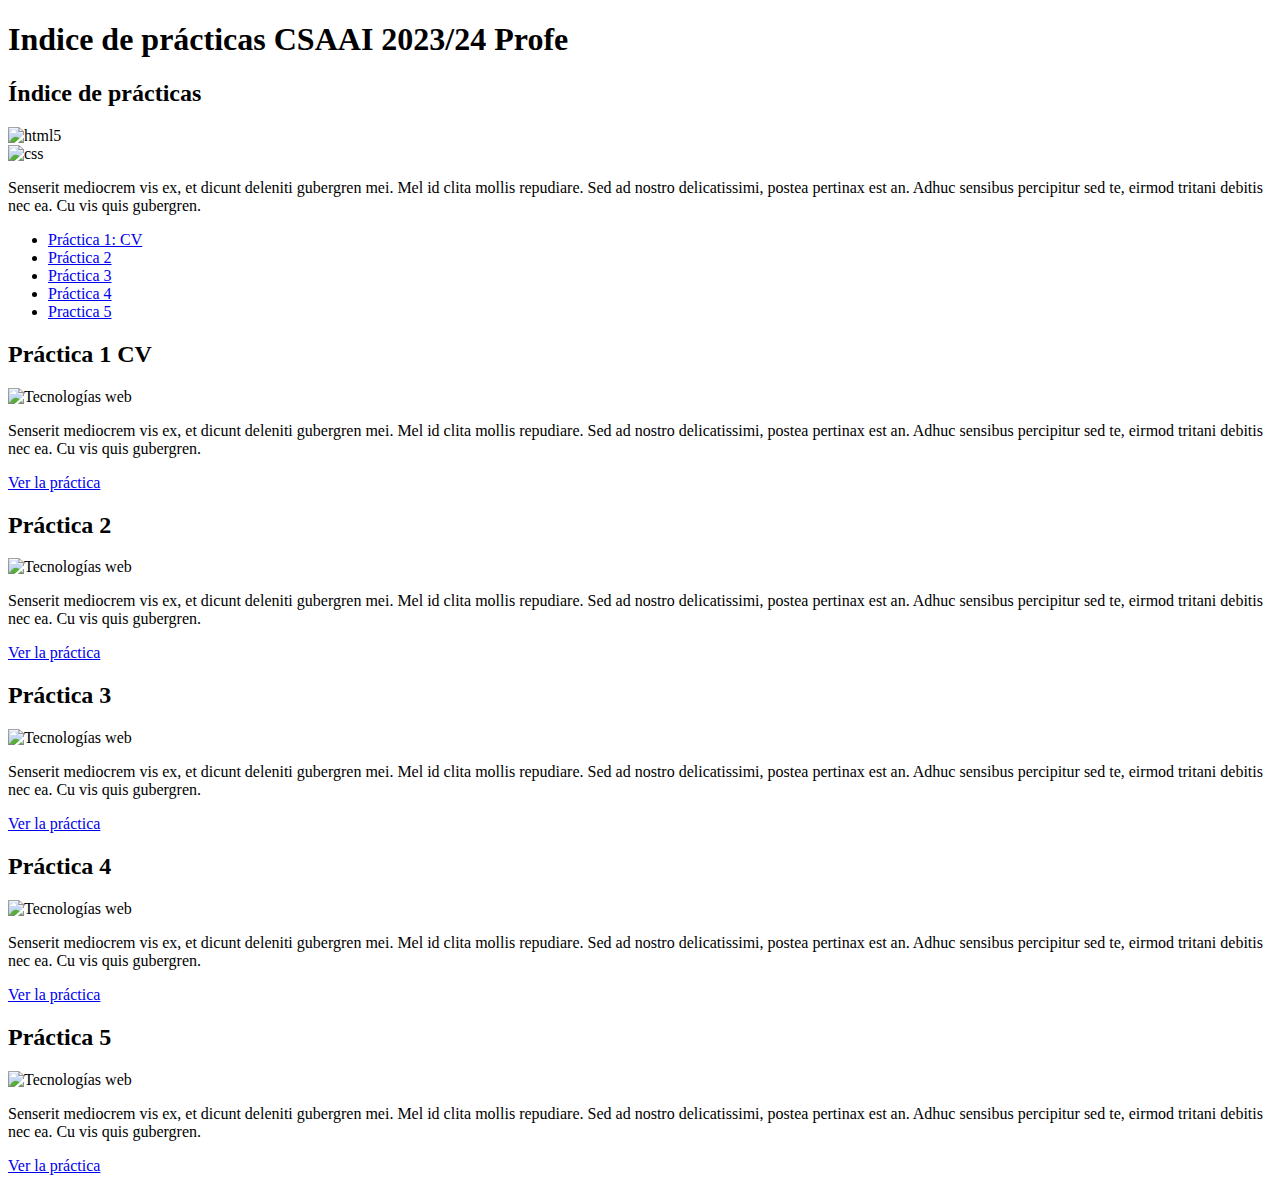
==== index.html @ baf7453e "update" ====
<!DOCTYPE html>
<html lang="en">
<head>
    <meta charset="UTF-8">
    <meta http-equiv="X-UA-Compatible" content="IE=edge">
    <meta name="viewport" content="width=device-width, initial-scale=1.0">
    <title>Prácticas CSAAI 2024</title>

   <!-- Hoja de estilo -->
   <link rel="stylesheet" href="2c-template.css">    
   <link rel="shortcut icon" href="favicon.ico" type="image/x-icon">
    
</head>
<body>
    
    <h1>Indice de prácticas CSAAI 2023/24 Profe</h1>

    <div class="fila">
      <div id="c1" class="columna izquierda">
        <h2>Índice de prácticas</h2>

        <div class="iresponsive">
            <img id="imghtml" src="html5.png" alt="html5" width="200" height="200">
        </div>

        <div class="iresponsive">
            <img id="imgcss" src="css.png" alt="css" width="200" height="200">
        </div>

        <p>Senserit mediocrem vis ex, et dicunt deleniti gubergren mei. Mel id clita mollis repudiare. 
            Sed ad nostro delicatissimi, postea pertinax est an. Adhuc sensibus percipitur sed te, 
            eirmod tritani debitis nec ea. Cu vis quis gubergren.
        </p>
        <ul>
            <li><a href="#practica_1">Práctica 1: CV</a></li>
            <li><a href="#practica_2">Práctica 2</a></li>
            <li><a href="#practica_3">Práctica 3</a></li>
            <li><a href="#practica_4">Práctica 4</a></li>
            <li><a href="#practica_5">Practica 5</a></li>
        </ul>
      </div>

      <div id="c2" class="columna derecha">

        <!-- Bloque presentación introducción de práctica-->
        <!-- Título de la práctica-->
        <h2 id="practica_1">Práctica 1 CV</h2>


        <!-- Imagen de la práctica -->
        <!-- TODO: Hacer una captura de imagen de la práctica terminada-->
        <img src="web-tech.png" alt="Tecnologías web">

        <!-- Descripción breve de la práctica -->
        <p>Senserit mediocrem vis ex, et dicunt deleniti gubergren mei. Mel id clita mollis repudiare. 
            Sed ad nostro delicatissimi, postea pertinax est an. Adhuc sensibus percipitur sed te, 
            eirmod tritani debitis nec ea. Cu vis quis gubergren.
        </p>

        <a href="https://arioregonz.github.io/2023-2024-CSAAI-Practicas/P1/curriculum">Ver la práctica</a>


        <!-- Bloque presentación introducción de práctica-->
        <!-- Título de la práctica-->
        <h2 id="practica_2">Práctica 2</h2>


        <!-- Imagen de la práctica -->
        <!-- TODO: Hacer una captura de imagen de la práctica terminada-->
        <img src="web-tech.png" alt="Tecnologías web">

        <!-- Descripción breve de la práctica -->
        <p>Senserit mediocrem vis ex, et dicunt deleniti gubergren mei. Mel id clita mollis repudiare. 
            Sed ad nostro delicatissimi, postea pertinax est an. Adhuc sensibus percipitur sed te, 
            eirmod tritani debitis nec ea. Cu vis quis gubergren.
        </p>

        <a href="https://arioregonz.github.io/2023-2024-CSAAI-Practicas/P2/">Ver la práctica</a>


        <!-- Bloque presentación introducción de práctica-->
        <!-- Título de la práctica-->
        <h2 id="practica_3">Práctica 3 </h2>


        <!-- Imagen de la práctica -->
        <!-- TODO: Hacer una captura de imagen de la práctica terminada-->
        <img src="web-tech.png" alt="Tecnologías web">

        <!-- Descripción breve de la práctica -->
        <p>Senserit mediocrem vis ex, et dicunt deleniti gubergren mei. Mel id clita mollis repudiare. 
            Sed ad nostro delicatissimi, postea pertinax est an. Adhuc sensibus percipitur sed te, 
            eirmod tritani debitis nec ea. Cu vis quis gubergren.
        </p>

        <a href="https://arioregonz.github.io/2023-2024-CSAAI-Practicas/P3/">Ver la práctica</a>


        <!-- Bloque presentación introducción de práctica-->
        <!-- Título de la práctica-->
        <h2 id="practica_4">Práctica 4</h2>


        <!-- Imagen de la práctica -->
        <!-- TODO: Hacer una captura de imagen de la práctica terminada-->
        <img src="web-tech.png" alt="Tecnologías web">

        <!-- Descripción breve de la práctica -->
        <p>Senserit mediocrem vis ex, et dicunt deleniti gubergren mei. Mel id clita mollis repudiare. 
            Sed ad nostro delicatissimi, postea pertinax est an. Adhuc sensibus percipitur sed te, 
            eirmod tritani debitis nec ea. Cu vis quis gubergren.
        </p>

        <a href="https://arioregonz.github.io/2023-2024-CSAAI-Practicas/P4/">Ver la práctica</a>


        <!-- Bloque presentación introducción de práctica-->
        <!-- Título de la práctica-->
        <h2 id="practica_5">Práctica 5</h2>


        <!-- Imagen de la práctica -->
        <!-- TODO: Hacer una captura de imagen de la práctica terminada-->
        <img src="web-tech.png" alt="Tecnologías web">

        <!-- Descripción breve de la práctica -->
        <p>Senserit mediocrem vis ex, et dicunt deleniti gubergren mei. Mel id clita mollis repudiare. 
            Sed ad nostro delicatissimi, postea pertinax est an. Adhuc sensibus percipitur sed te, 
            eirmod tritani debitis nec ea. Cu vis quis gubergren.
        </p>

        <a href="https://arioregonz.github.io/2023-2024-CSAAI-Practicas/P5/">Ver la práctica</a>


      </div>
    </div>

</body>
</html>
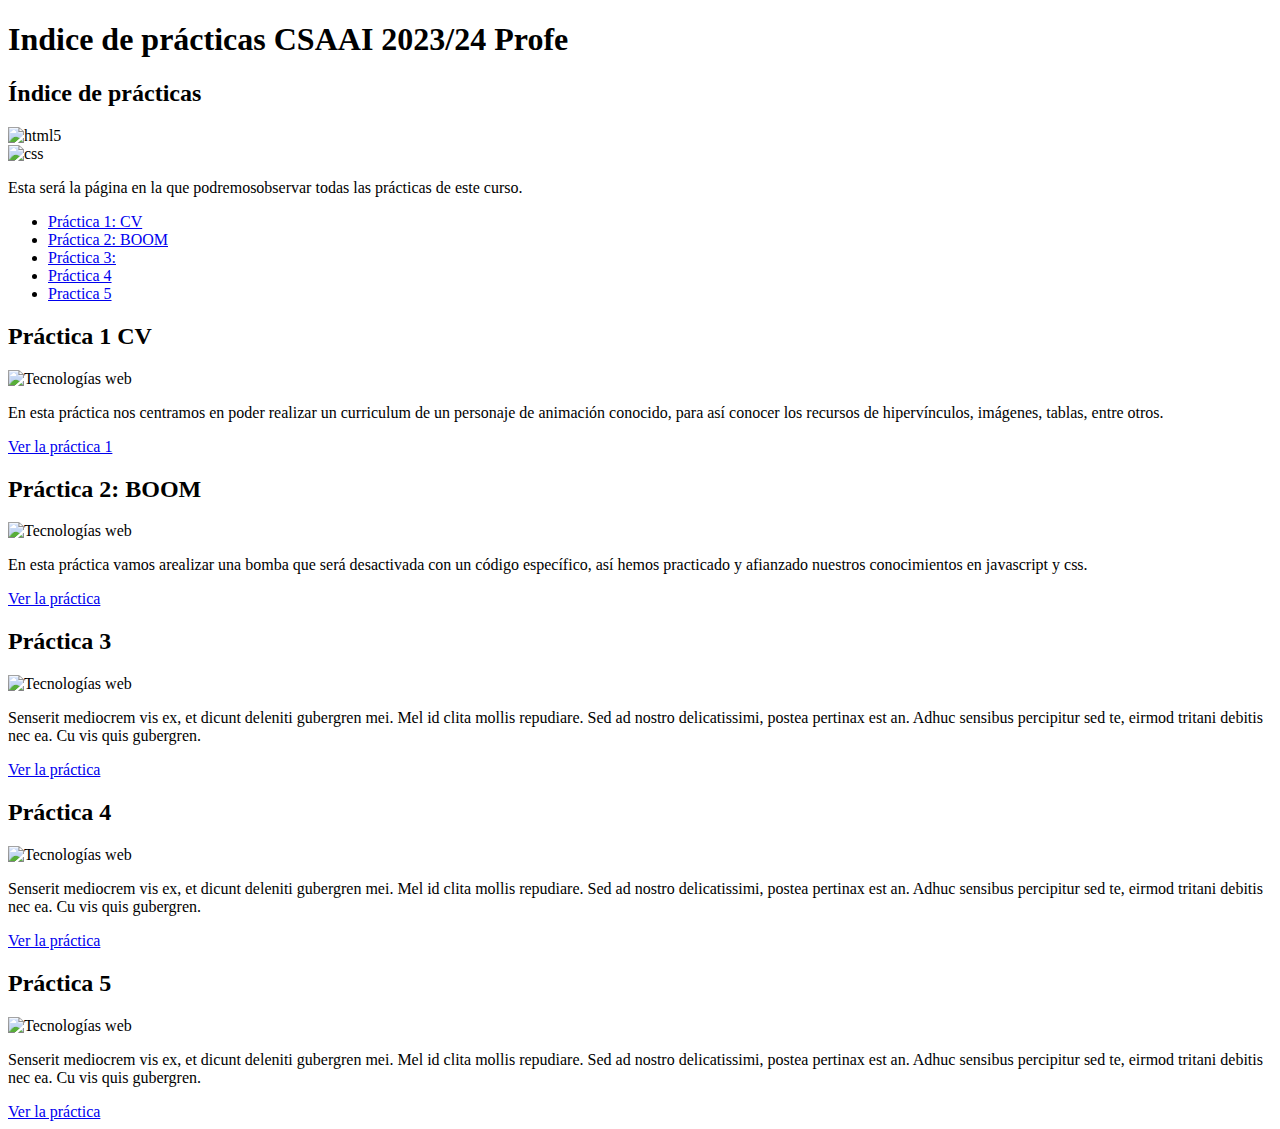
==== commit 8ca7772a: "update" ====
--- a/index.html
+++ b/index.html
@@ -27,14 +27,12 @@
             <img id="imgcss" src="css.png" alt="css" width="200" height="200">
         </div>
 
-        <p>Senserit mediocrem vis ex, et dicunt deleniti gubergren mei. Mel id clita mollis repudiare. 
-            Sed ad nostro delicatissimi, postea pertinax est an. Adhuc sensibus percipitur sed te, 
-            eirmod tritani debitis nec ea. Cu vis quis gubergren.
+        <p>Esta será la página en la que podremosobservar todas las prácticas de este curso.
         </p>
         <ul>
             <li><a href="#practica_1">Práctica 1: CV</a></li>
-            <li><a href="#practica_2">Práctica 2</a></li>
-            <li><a href="#practica_3">Práctica 3</a></li>
+            <li><a href="#practica_2">Práctica 2: BOOM</a></li>
+            <li><a href="#practica_3">Práctica 3: </a></li>
             <li><a href="#practica_4">Práctica 4</a></li>
             <li><a href="#practica_5">Practica 5</a></li>
         </ul>
@@ -52,17 +50,16 @@
         <img src="web-tech.png" alt="Tecnologías web">
 
         <!-- Descripción breve de la práctica -->
-        <p>Senserit mediocrem vis ex, et dicunt deleniti gubergren mei. Mel id clita mollis repudiare. 
-            Sed ad nostro delicatissimi, postea pertinax est an. Adhuc sensibus percipitur sed te, 
-            eirmod tritani debitis nec ea. Cu vis quis gubergren.
+        <p>En esta práctica nos centramos en poder realizar un curriculum de un personaje de animación conocido,
+            para así conocer los recursos de hipervínculos, imágenes, tablas, entre otros.
         </p>
 
-        <a href="https://arioregonz.github.io/2023-2024-CSAAI-Practicas/P1/curriculum">Ver la práctica</a>
+        <a href="https://arioregonz.github.io/2023-2024-CSAAI-Practicas/P1/curriculum">Ver la práctica 1</a>
 
 
         <!-- Bloque presentación introducción de práctica-->
         <!-- Título de la práctica-->
-        <h2 id="practica_2">Práctica 2</h2>
+        <h2 id="practica_2">Práctica 2: BOOM</h2>
 
 
         <!-- Imagen de la práctica -->
@@ -70,12 +67,11 @@
         <img src="web-tech.png" alt="Tecnologías web">
 
         <!-- Descripción breve de la práctica -->
-        <p>Senserit mediocrem vis ex, et dicunt deleniti gubergren mei. Mel id clita mollis repudiare. 
-            Sed ad nostro delicatissimi, postea pertinax est an. Adhuc sensibus percipitur sed te, 
-            eirmod tritani debitis nec ea. Cu vis quis gubergren.
+        <p>En esta práctica vamos arealizar una bomba que será desactivada con un código específico,
+            así hemos practicado y afianzado nuestros conocimientos en javascript y css.
         </p>
 
-        <a href="https://arioregonz.github.io/2023-2024-CSAAI-Practicas/P2/">Ver la práctica</a>
+        <a href="https://arioregonz.github.io/2023-2024-CSAAI-Practicas/P2/BOOM.html">Ver la práctica</a>
 
 
         <!-- Bloque presentación introducción de práctica-->
